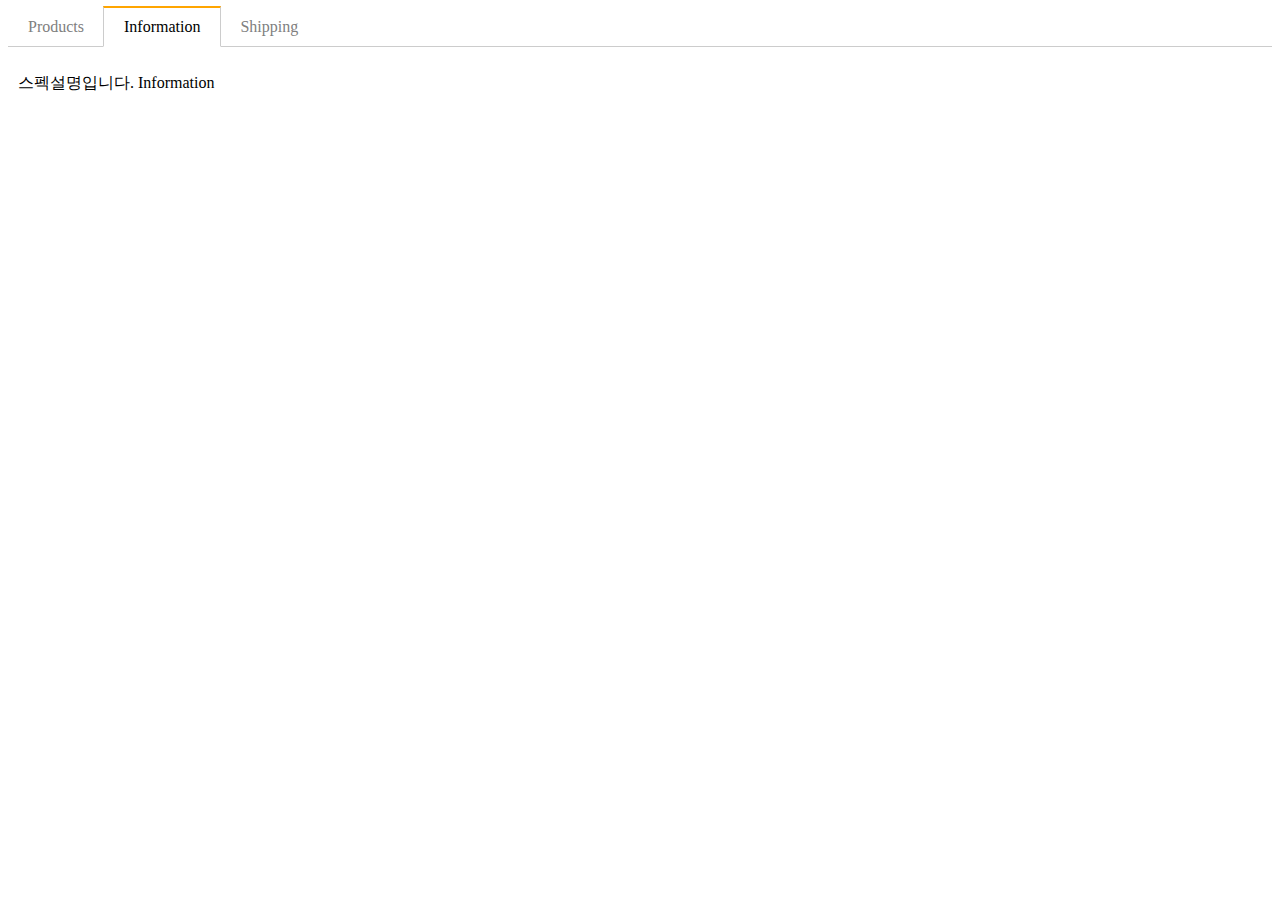
==== detail.html @ 67709e2e "level2 12" ====
<!DOCTYPE html>
<html lang="en">
  <head>
    <meta charset="utf-8" />
    <meta name="viewport" content="width=device-width, initial-scale=1" />
    <title>Bootstrap demo</title>
    <link
      href="https://cdn.jsdelivr.net/npm/bootstrap@5.2.3/dist/css/bootstrap.min.css"
      rel="stylesheet"
      integrity="sha384-rbsA2VBKQhggwzxH7pPCaAqO46MgnOM80zW1RWuH61DGLwZJEdK2Kadq2F9CUG65"
      crossorigin="anonymous"
    />
    <link href="detail.css" rel="stylesheet" />
    <script
      src="https://code.jquery.com/jquery-3.6.3.min.js"
      integrity="sha256-pvPw+upLPUjgMXY0G+8O0xUf+/Im1MZjXxxgOcBQBXU="
      crossorigin="anonymous"
    ></script>
    <script defer src="tab.js"></script>
  </head>
  <body>
    <div class="container mt-5">
      <ul class="list">
        <li class="tab-button" data-id="0">Products</li>
        <li class="tab-button orange" data-id="1">Information</li>
        <li class="tab-button" data-id="2">Shipping</li>
      </ul>
      <div class="tab-content">
        <p>상품설명입니다. Product</p>
      </div>
      <div class="tab-content show">
        <p>스펙설명입니다. Information</p>
      </div>
      <div class="tab-content">
        <p>배송정보입니다. Shipping</p>
      </div>
    </div>

    <script
      src="https://cdn.jsdelivr.net/npm/bootstrap@5.2.3/dist/js/bootstrap.bundle.min.js"
      integrity="sha384-kenU1KFdBIe4zVF0s0G1M5b4hcpxyD9F7jL+jjXkk+Q2h455rYXK/7HAuoJl+0I4"
      crossorigin="anonymous"
    ></script>
  </body>
</html>
---- detail.css ----
ul.list {
  list-style-type: none;
  margin: 0;
  padding: 0;
  border-bottom: 1px solid #ccc;
}
ul.list::after {
  content: "";
  display: block;
  clear: both;
}
.tab-button {
  display: block;
  padding: 10px 20px 10px 20px;
  float: left;
  margin-right: -1px;
  margin-bottom: -1px;
  color: grey;
  text-decoration: none;
  cursor: pointer;
}
.orange {
  border-top: 2px solid orange;
  border-right: 1px solid #ccc;
  border-bottom: 1px solid white;
  border-left: 1px solid #ccc;
  color: black;
  margin-top: -2px;
}
.tab-content {
  display: none;
  padding: 10px;
}
.show {
  display: block;
}
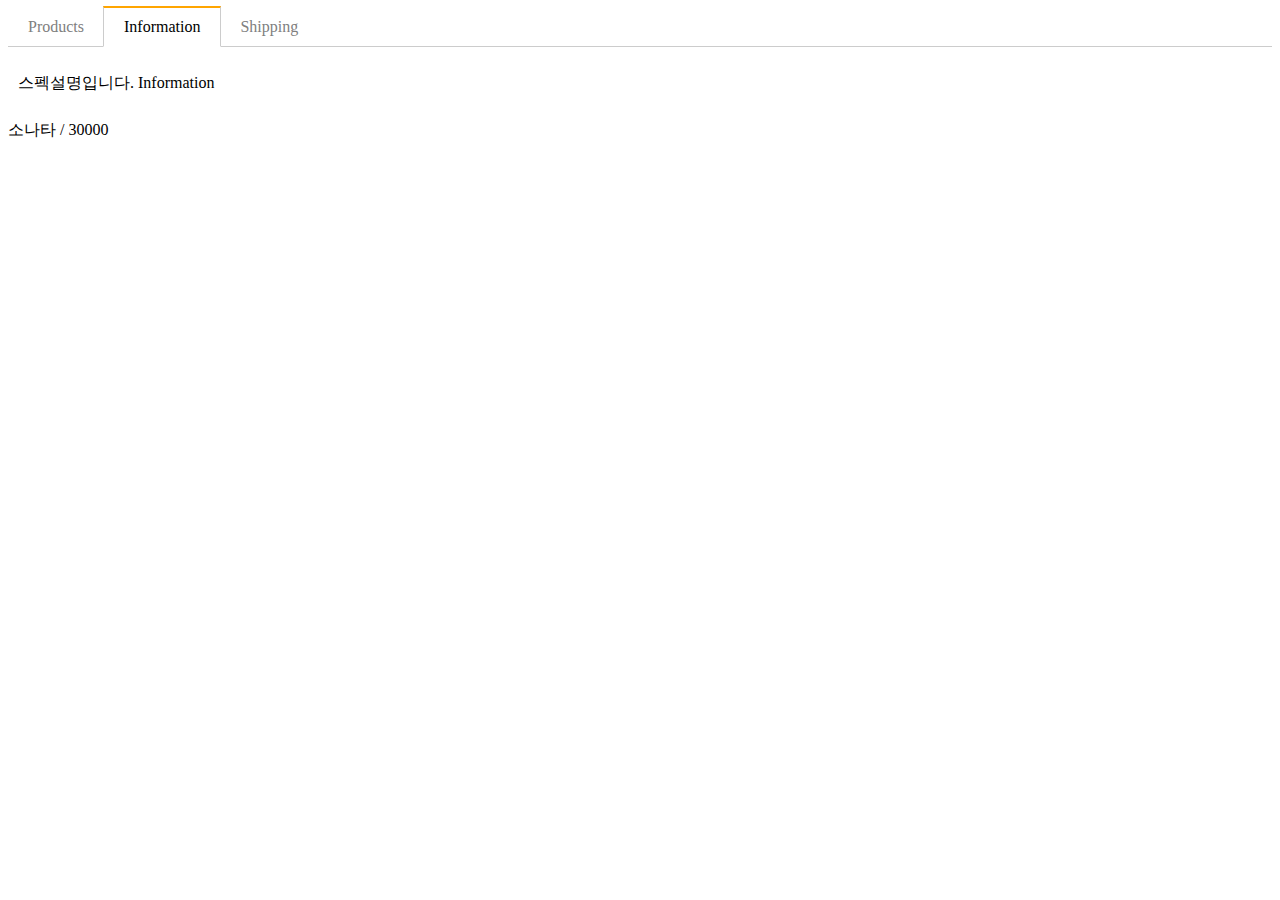
==== commit 8ca7f346: "level3 01" ====
--- a/detail.html
+++ b/detail.html
@@ -36,6 +36,21 @@
       </div>
     </div>
 
+    <div class="container mt-3">
+      <div class="card p-3">상품명 / 가격</div>
+    </div>
+
+    <script>
+      var car = ["소나타", 50000, "white"]; // 배열
+      var car2 = { name: "소나타", price: 30000 };
+      console.log(car2);
+      console.log(car2.price);
+      car[0] = "아반떼";
+      console.log(car[0]);
+      console.log(car[1]);
+
+      document.querySelector(".p-3").innerHTML = car2.name + " / " + car2.price;
+    </script>
     <script
       src="https://cdn.jsdelivr.net/npm/bootstrap@5.2.3/dist/js/bootstrap.bundle.min.js"
       integrity="sha384-kenU1KFdBIe4zVF0s0G1M5b4hcpxyD9F7jL+jjXkk+Q2h455rYXK/7HAuoJl+0I4"
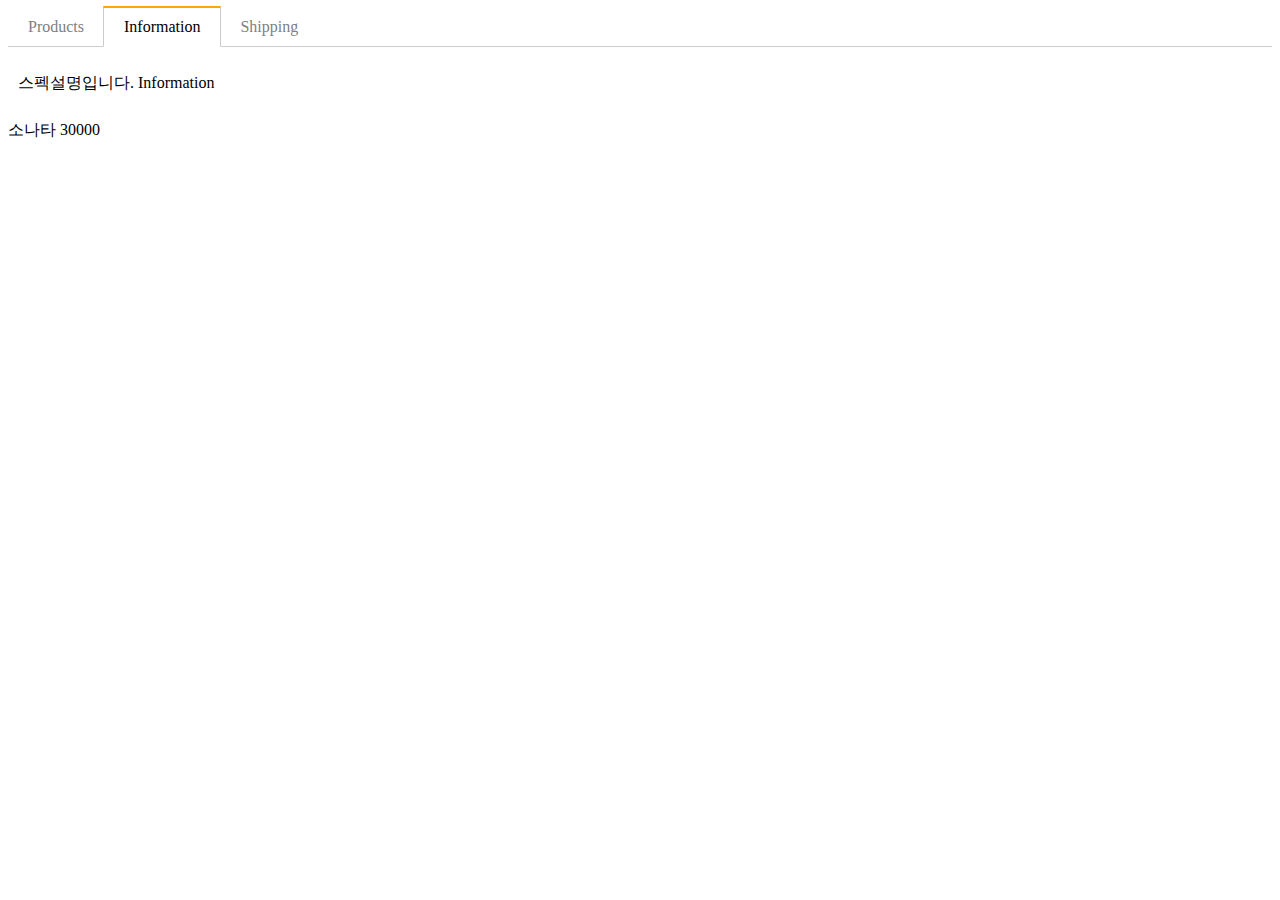
==== commit 28df341f: "level3 02" ====
--- a/detail.html
+++ b/detail.html
@@ -37,19 +37,23 @@
     </div>
 
     <div class="container mt-3">
-      <div class="card p-3">상품명 / 가격</div>
+      <div class="card p-3">
+        <span class="car-title">상품명</span>
+        <span class="car-price">가격</span>
+      </div>
     </div>
 
     <script>
       var car = ["소나타", 50000, "white"]; // 배열
-      var car2 = { name: "소나타", price: 30000 };
+      var car2 = { name: "소나타", price: [20000, 30000, 100] };
       console.log(car2);
       console.log(car2.price);
       car[0] = "아반떼";
       console.log(car[0]);
       console.log(car[1]);
 
-      document.querySelector(".p-3").innerHTML = car2.name + " / " + car2.price;
+      document.querySelector(".car-title").innerHTML = car2.name;
+      document.querySelector(".car-price").innerHTML = car2.price[1];
     </script>
     <script
       src="https://cdn.jsdelivr.net/npm/bootstrap@5.2.3/dist/js/bootstrap.bundle.min.js"
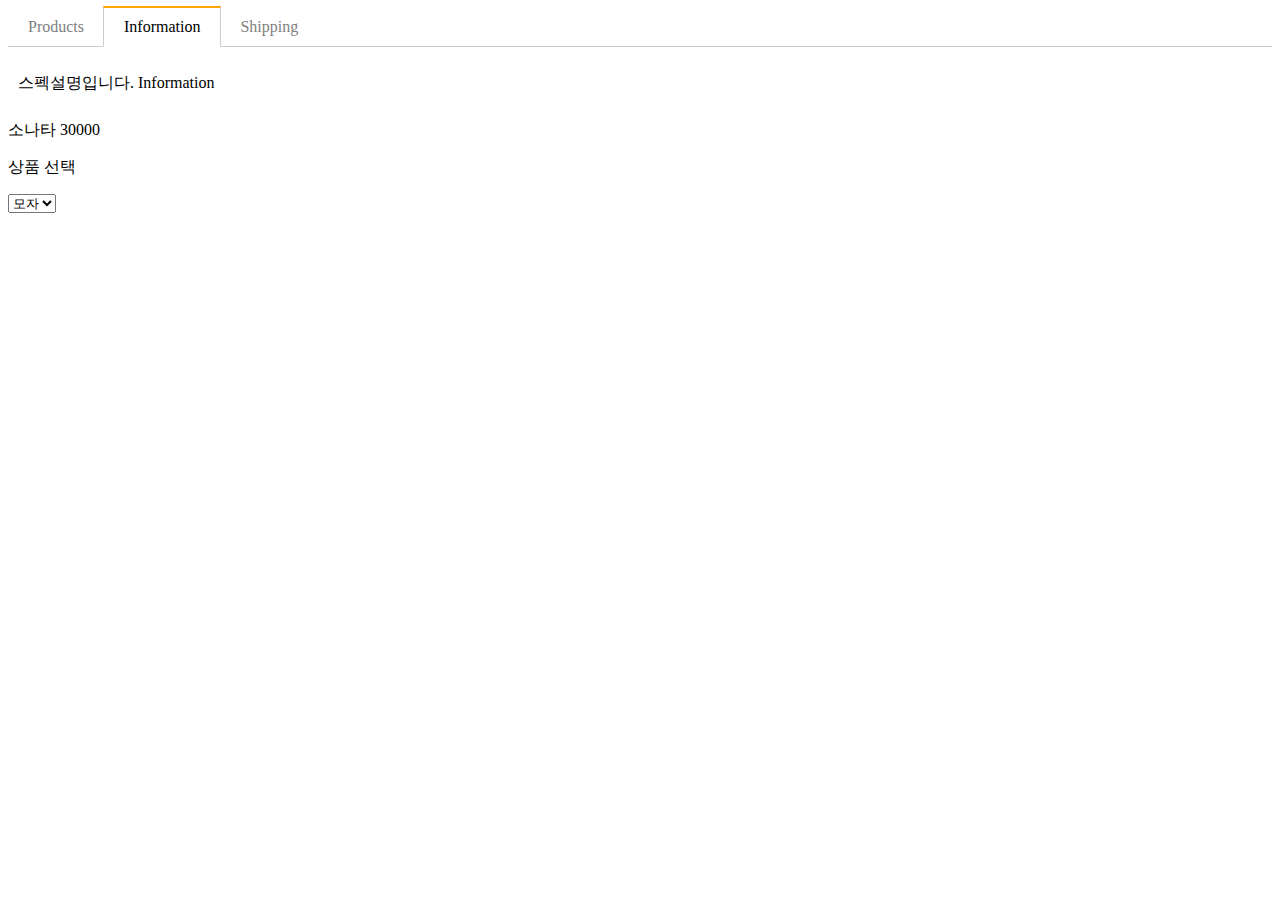
==== commit b0b4db4d: "level3 04" ====
--- a/detail.html
+++ b/detail.html
@@ -43,6 +43,19 @@
       </div>
     </div>
 
+    <form class="container my-5 form-group">
+      <p>상품 선택</p>
+      <select class="form-select mt-2" id="product">
+        <option>모자</option>
+        <option>셔츠</option>
+      </select>
+
+      <select class="form-select mt-2 form-hide">
+        <option>90</option>
+        <option>100</option>
+      </select>
+    </form>
+
     <script>
       var car = ["소나타", 50000, "white"]; // 배열
       var car2 = { name: "소나타", price: [20000, 30000, 100] };
@@ -54,6 +67,20 @@
 
       document.querySelector(".car-title").innerHTML = car2.name;
       document.querySelector(".car-price").innerHTML = car2.price[1];
+
+      document
+        .querySelector("#product")
+        .addEventListener("change", function (e) {
+          var selected = document.querySelector(".form-select").value;
+          var target = e.currentTarget.value;
+          console.log(target);
+          console.log(selected);
+          if (selected == "셔츠") {
+            $(".form-select").eq(1).removeClass("form-hide");
+          } else {
+            $(".form-select").eq(1).addClass("form-hide");
+          }
+        });
     </script>
     <script
       src="https://cdn.jsdelivr.net/npm/bootstrap@5.2.3/dist/js/bootstrap.bundle.min.js"
--- a/detail.css
+++ b/detail.css
@@ -34,3 +34,7 @@
 .show {
   display: block;
 }
+
+.form-hide {
+  display: none;
+}
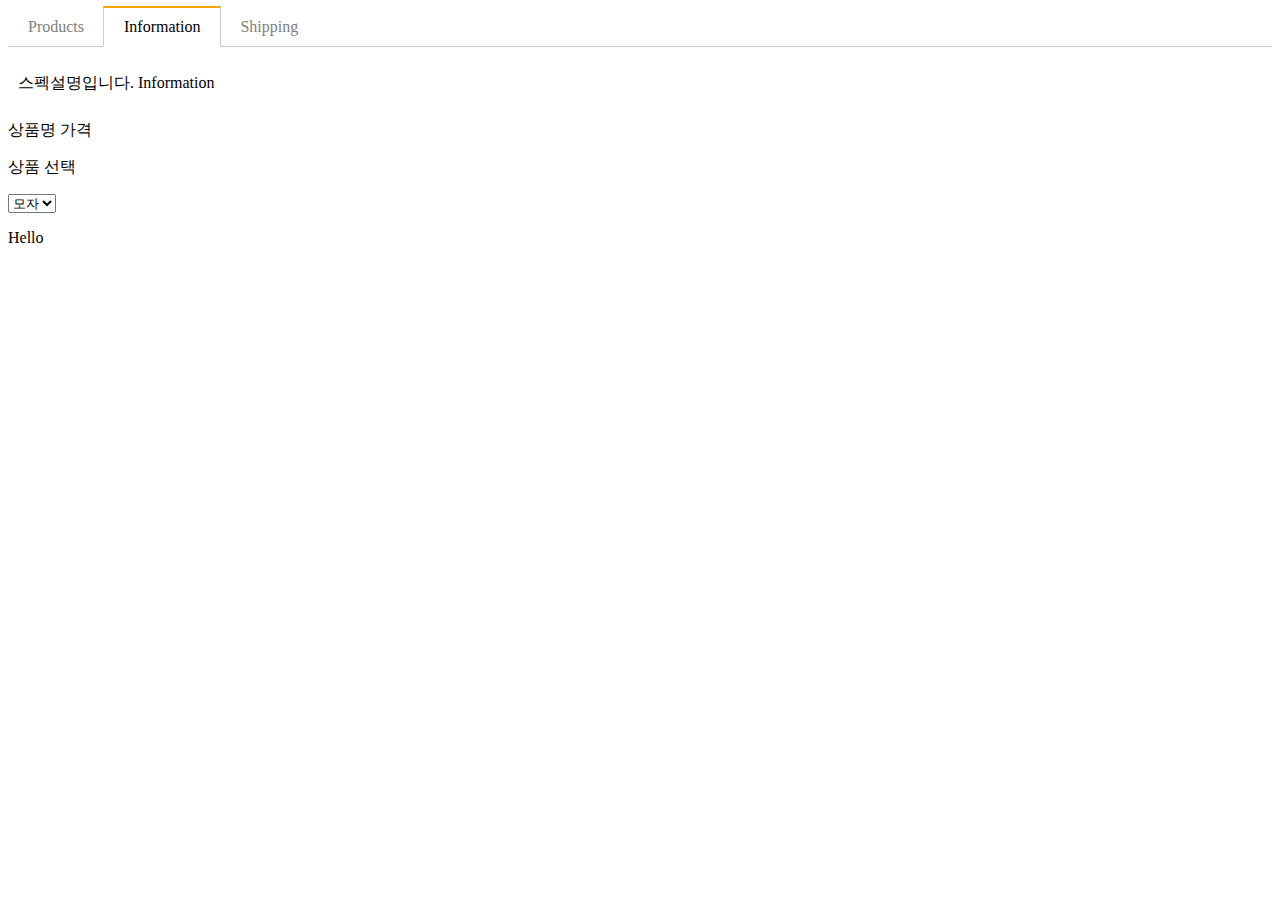
==== commit c9ea619a: "level3 05" ====
--- a/detail.html
+++ b/detail.html
@@ -48,6 +48,7 @@
       <select class="form-select mt-2" id="product">
         <option>모자</option>
         <option>셔츠</option>
+        <option>바지</option>
       </select>
 
       <select class="form-select mt-2 form-hide">
@@ -56,17 +57,15 @@
       </select>
     </form>
 
+    <div id="test"></div>
+
     <script>
-      var car = ["소나타", 50000, "white"]; // 배열
-      var car2 = { name: "소나타", price: [20000, 30000, 100] };
-      console.log(car2);
-      console.log(car2.price);
-      car[0] = "아반떼";
-      console.log(car[0]);
-      console.log(car[1]);
+      // var a = document.createElement("p");
+      // a.innerHTML = "안녕";
+      // document.querySelector("#test").appendChild(a);
 
-      document.querySelector(".car-title").innerHTML = car2.name;
-      document.querySelector(".car-price").innerHTML = car2.price[1];
+      var 템플릿 = "<p>Hello</p>";
+      document.querySelector("#test").insertAdjacentHTML("beforeend", 템플릿);
 
       document
         .querySelector("#product")
@@ -76,9 +75,25 @@
           console.log(target);
           console.log(selected);
           if (selected == "셔츠") {
-            $(".form-select").eq(1).removeClass("form-hide");
+            //  $(".form-select").eq(1).removeClass("form-hide");
+            document
+              .querySelectorAll(".form-select")[1]
+              .classList.remove("form-hide");
+          } else if (selected == "바지") {
+            document
+              .querySelectorAll(".form-select")[1]
+              .classList.remove("form-hide");
+            document.querySelectorAll(".form-select")[1].innerHTML = "";
+            var option = `<option>28</option>
+            <option>30</option>`;
+            document
+              .querySelectorAll(".form-select")[1]
+              .insertAdjacentHTML("beforeend", option);
           } else {
-            $(".form-select").eq(1).addClass("form-hide");
+            // $(".form-select").eq(1).addClass("form-hide");
+            document
+              .querySelectorAll(".form-select")[1]
+              .classList.add("form-hide");
           }
         });
     </script>
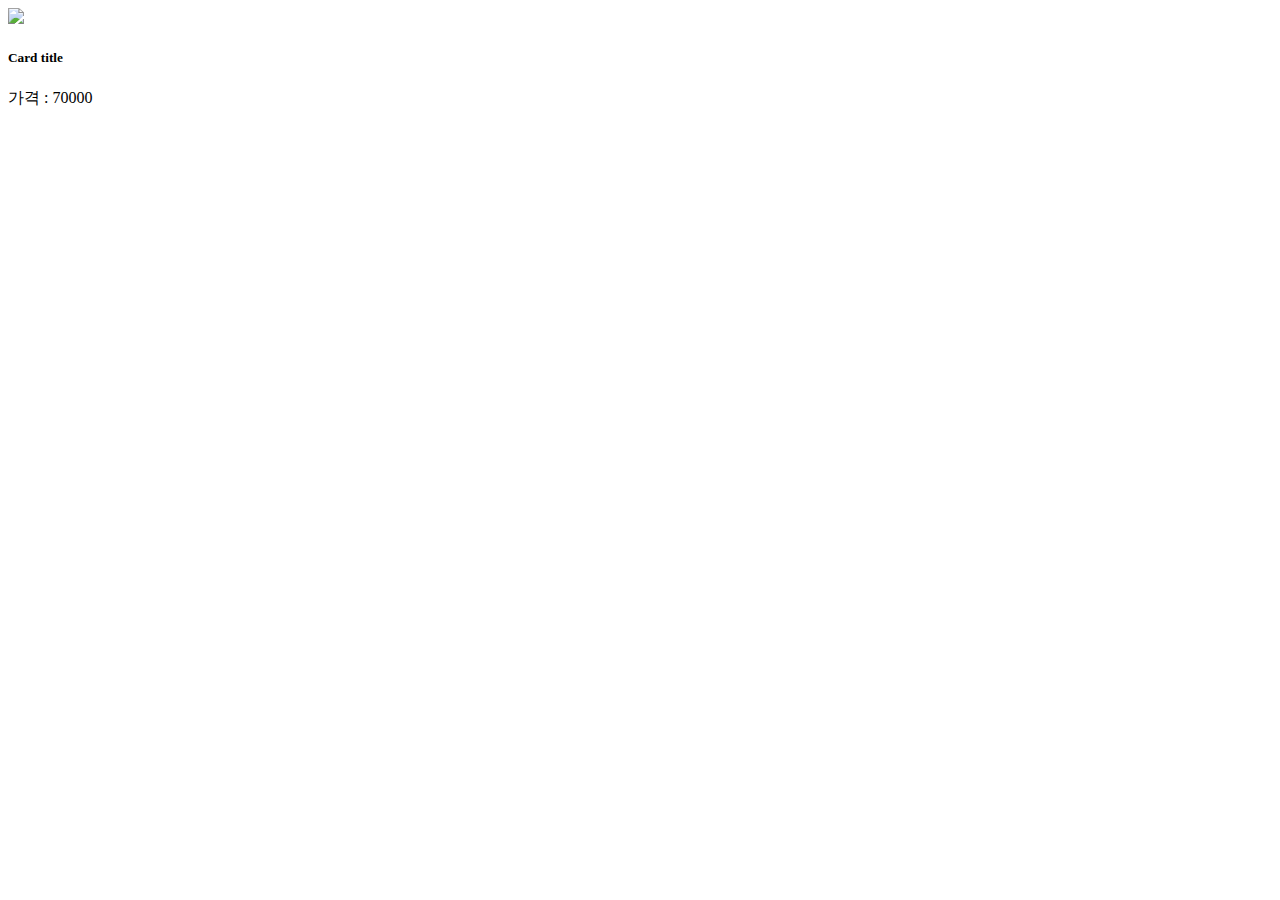
==== commit 202f350f: "level3 09" ====
--- a/detail.html
+++ b/detail.html
@@ -19,50 +19,24 @@
     <script defer src="tab.js"></script>
   </head>
   <body>
-    <div class="container mt-5">
-      <ul class="list">
-        <li class="tab-button" data-id="0">Products</li>
-        <li class="tab-button orange" data-id="1">Information</li>
-        <li class="tab-button" data-id="2">Shipping</li>
-      </ul>
-      <div class="tab-content">
-        <p>상품설명입니다. Product</p>
+   <div class="container">
+  <div class="row">
+
+      <div class="col-sm-4">
+        <img src="https://via.placeholder.com/600" class="w-100">
+        <h5>Card title</h5>
+        <p>가격 : 70000</p>
       </div>
-      <div class="tab-content show">
-        <p>스펙설명입니다. Information</p>
-      </div>
-      <div class="tab-content">
-        <p>배송정보입니다. Shipping</p>
-      </div>
-    </div>
 
-    <div class="container mt-3">
-      <div class="card p-3">
-        <span class="car-title">상품명</span>
-        <span class="car-price">가격</span>
-      </div>
-    </div>
-
-    <form class="container my-5 form-group">
-      <p>상품 선택</p>
-      <select class="form-select mt-2" id="product">
-        <option>모자</option>
-        <option>셔츠</option>
-        <option>바지</option>
-      </select>
-
-      <select class="form-select mt-2 form-hide">
-        <option>90</option>
-        <option>100</option>
-      </select>
-    </form>
-
-    <div id="test"></div>
+  </div>
+</div> 
 
     <script>
       // var a = document.createElement("p");
       // a.innerHTML = "안녕";
       // document.querySelector("#test").appendChild(a);
+
+      var pants = [28, 30, 32, 40];
 
       var 템플릿 = "<p>Hello</p>";
       document.querySelector("#test").insertAdjacentHTML("beforeend", 템플릿);
@@ -84,11 +58,19 @@
               .querySelectorAll(".form-select")[1]
               .classList.remove("form-hide");
             document.querySelectorAll(".form-select")[1].innerHTML = "";
-            var option = `<option>28</option>
-            <option>30</option>`;
-            document
-              .querySelectorAll(".form-select")[1]
-              .insertAdjacentHTML("beforeend", option);
+            // var option = `<option>28</option>
+            // <option>30</option>`;
+            // document
+            //   .querySelectorAll(".form-select")[1]
+            //   .insertAdjacentHTML("beforeend", option);
+
+            pants.forEach(function (data) {
+              console.log(a);
+              var option = `<option>${data}</option>`;
+              document
+                .querySelectorAll(".form-select")[1]
+                .insertAdjacentHTML("beforeend", option);
+            });
           } else {
             // $(".form-select").eq(1).addClass("form-hide");
             document
@@ -96,6 +78,44 @@
               .classList.add("form-hide");
           }
         });
+
+      var obj = { name: "kim", age: 20 };
+      for (var key in obj) {
+        console.log(key);
+        console.log(obj[key]);
+      }
+
+      // pants.forEach((a) => {
+      //   $(".form-select").eq(1).append(`<option>${a}</option>`);
+      // });
+
+      $.get("https://codingapple1.github.io/hello.txt")
+        .done(function (data) {
+          console.log("성공");
+          console.log(data);
+        })
+        .fail(function () {
+          console.log("실패");
+        });
+
+      $.get("https://codingapple1.github.io/price.json")
+        .done(function (data) {
+          console.log("성공");
+          console.log(data.price);
+        })
+        .fail(function () {
+          console.log("실패");
+        });
+
+        // fetch("https://codingapple1.github.io/price.json").then(res=>res.json()).then(data=>{console.log(data)}).catch(error=>{console.log(error)})
+
+      // $.post("https://codingapple1.github.io/hello.txt", {
+      //   id: 222,
+      //   pd: "dfdf",
+      // }).done(function (data) {
+      //   console.log("성공");
+      //   console.log(data);
+      // });
     </script>
     <script
       src="https://cdn.jsdelivr.net/npm/bootstrap@5.2.3/dist/js/bootstrap.bundle.min.js"
